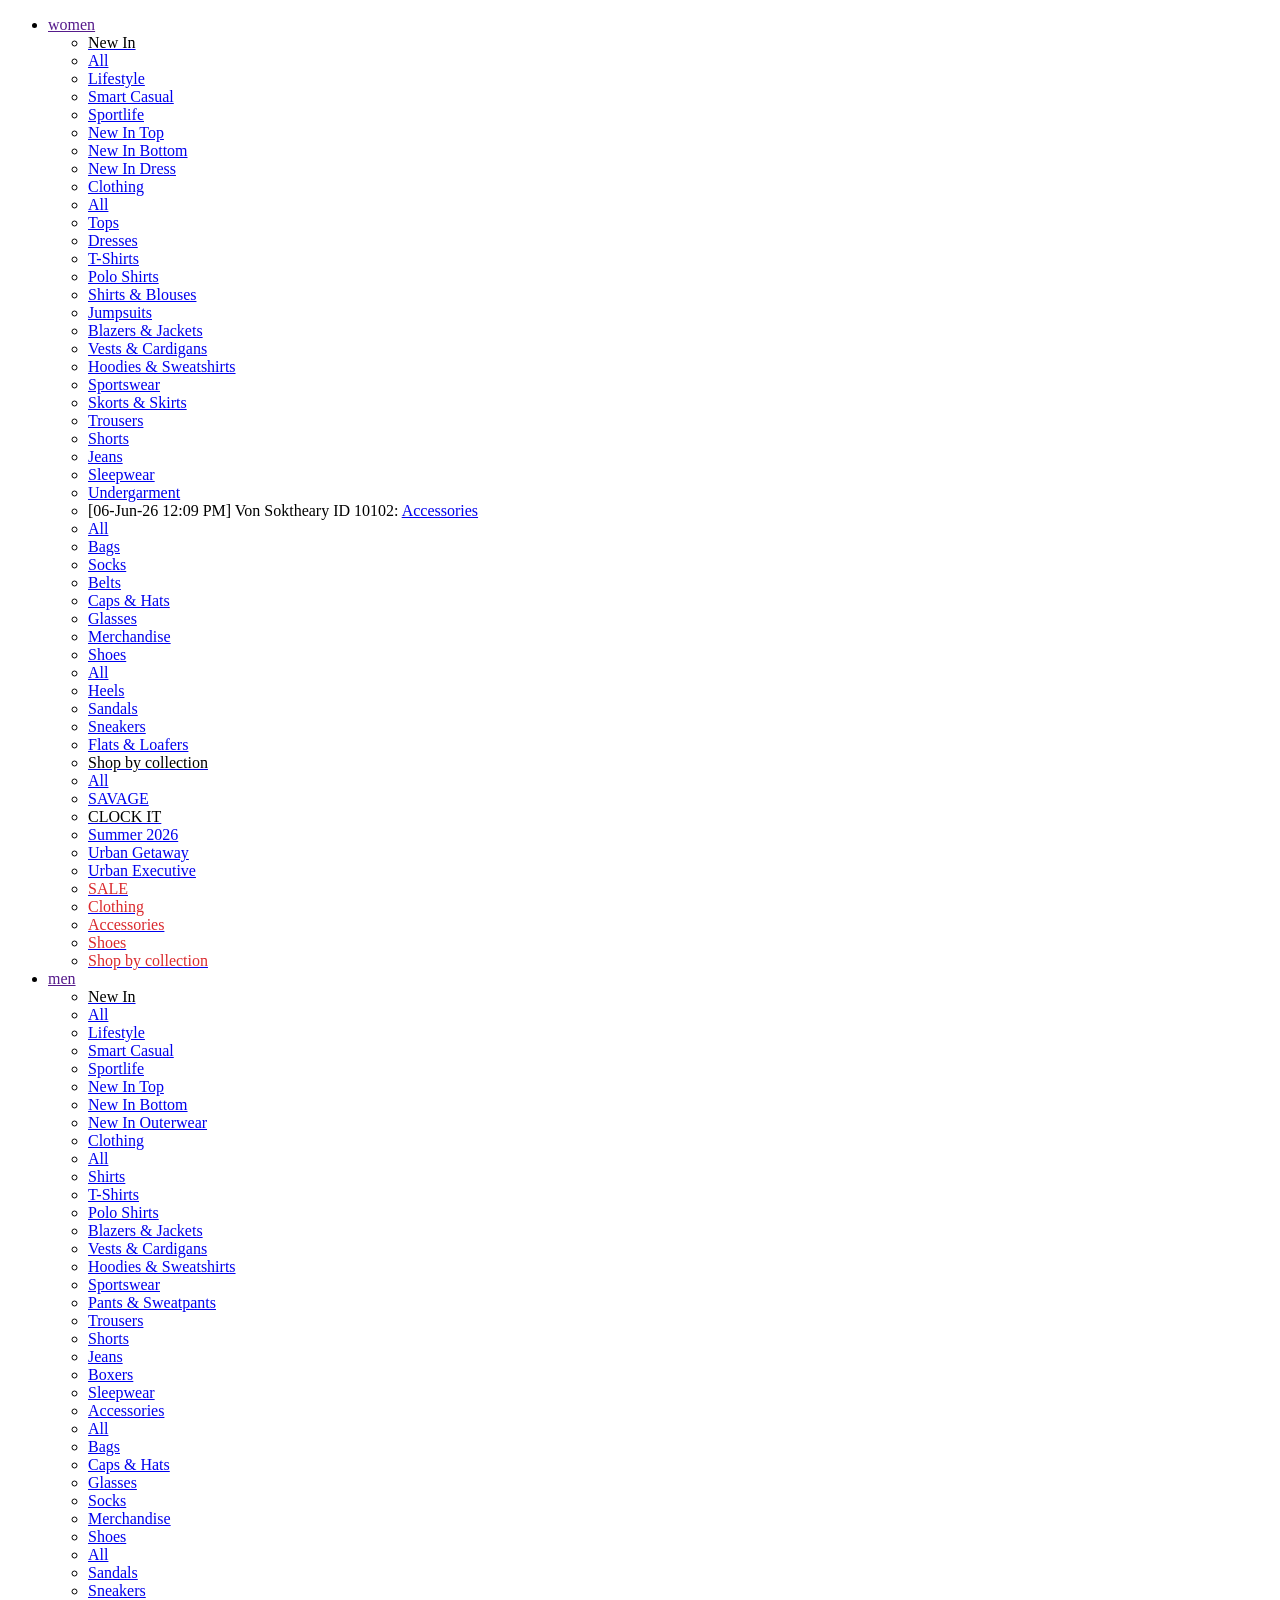
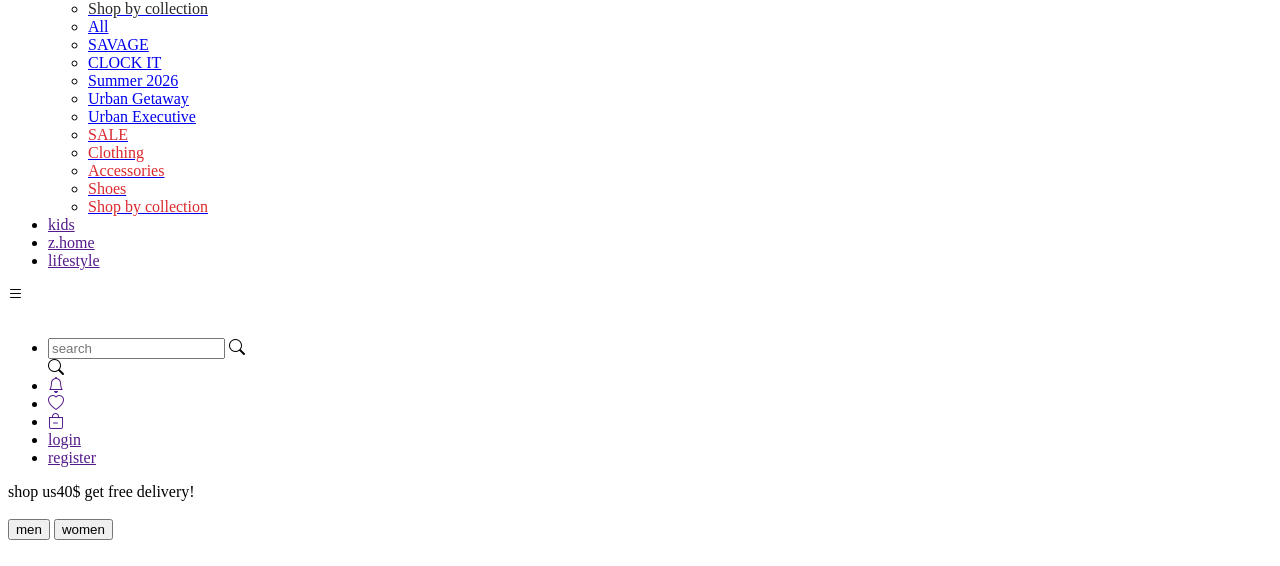
==== index.html @ 30470246 "update file font" ====
<!doctype html>
<html lang="en">
  <head>
    <meta charset="UTF-8" />
    <meta name="viewport" content="width=device-width, initial-scale=1.0" />
    <title>Document</title>
    <link rel="stylesheet" href="../zando/Zando.css" />
    <link rel="stylesheet" href="https://cdn.jsdelivr.net/npm/bootstrap-icons@1.13.1/font/bootstrap-icons.min.css"/>
  </head>
  <body>
    <header>
      <div class="menu">
        <ul class="ul">
          <li class="li">
            <a class="a" href="">women</a>
            <div class="drop1">
              <ul>
                <li>
                  <a href="/women-new-in"
                    ><span style="color: rgb(0, 0, 0)">New In</span></a
                  >
                </li>
                <li>
                  <a href="/women-new-in"><span>All</span></a>
                </li>
                <li>
                  <a href="/women-new-in-lifestyle"><span>Lifestyle</span></a>
                </li>
                <li>
                  <a href="/women-new-in-smart-casual"
                    ><span>Smart Casual</span></a
                  >
                </li>
                <li>
                  <a href="/women-new-in-sportlife"><span>Sportlife</span></a>
                </li>
                <li>
                  <a href="/women-new-in-top"><span>New In Top</span></a>
                </li>
                <li>
                  <a href="/women-new-in-bottom"><span>New In Bottom</span></a>
                </li>
                <li>
                  <a href="/new-in-dress"><span>New In Dress</span></a>
                </li>
              </ul>
              <ul>
                <li>
                  <a href="/women-clothing"><span>Clothing</span></a>
                </li>
                <li>
                  <a href="/women-clothing"><span>All</span></a>
                </li>
                <li>
                  <a href="/women-tops"><span>Tops</span></a>
                </li>
                <li>
                  <a href="/women-dresses"><span>Dresses</span></a>
                </li>
                <li>
                  <a href="/women-t-shirts"><span>T-Shirts</span></a>
                </li>
                <li>
                  <a href="/women-polo-shirts"><span>Polo Shirts</span></a>
                </li>
                <li>
                  <a href="/women-shirts-and-blouses"
                    ><span>Shirts &amp; Blouses</span></a
                  >
                </li>
                <li>
                  <a href="/women-jumpsuits"><span>Jumpsuits</span></a>
                </li>
                <li>
                  <a href="/women-blazers-jackets"
                    ><span>Blazers &amp; Jackets</span></a
                  >
                </li>
                <li>
                  <a href="/women-vests-and-cardigans"
                    ><span>Vests &amp; Cardigans</span></a
                  >
                </li>
                <li>
                  <a href="/women-hoodies-sweatshirts"
                    ><span>Hoodies &amp; Sweatshirts</span></a
                  >
                </li>
                <li>
                  <a href="/women-sportswear"><span>Sportswear</span></a>
                </li>
                <li>
                  <a href="/women-skorts-skirts"
                    ><span>Skorts &amp; Skirts</span></a
                  >
                </li>
                <li>
                  <a href="/women-trousers"><span>Trousers</span></a>
                </li>
                <li>
                  <a href="/women-shorts"><span>Shorts</span></a>
                </li>
                <li>
                  <a href="/women-jeans"><span>Jeans</span></a>
                </li>
                <li>
                  <a href="/women-sleepwear"><span>Sleepwear</span></a>
                </li>
                <li>
                  <a href="/women-undergarment"><span>Undergarment</span></a>
                </li>
              </ul>
              <ul>
                <li>
[06-Jun-26 12:09 PM] Von Soktheary ID 10102: <a href="/women-accessories"><span>Accessories</span></a>
                </li>
                <li>
                  <a href="/women-accessories"><span>All</span></a>
                </li>
                <li>
                  <a href="/women-bags"><span>Bags</span></a>
                </li>
                <li>
                  <a href="/women-socks"><span>Socks</span></a>
                </li>
                <li>
                  <a href="/women-belts"><span>Belts</span></a>
                </li>
                <li>
                  <a href="/women-accessories-caps-and-hats"
                    ><span>Caps &amp; Hats</span></a
                  >
                </li>
                <li>
                  <a href="/women-accessories-glasses"><span>Glasses</span></a>
                </li>
                <li>
                  <a href="/women-merchandise"><span>Merchandise</span></a>
                </li>
              </ul>
              <ul>
                <li>
                  <a href="/women-shoes"><span>Shoes</span></a>
                </li>
                <li>
                  <a href="/women-shoes"><span>All</span></a>
                </li>
                <li>
                  <a href="/women-heels"><span>Heels</span></a>
                </li>
                <li>
                  <a href="/women-sandals"><span>Sandals</span></a>
                </li>
                <li>
                  <a href="/women-sneakers"><span>Sneakers</span></a>
                </li>
                <li>
                  <a href="/women-flats-loafers"
                    ><span>Flats &amp; Loafers</span></a
                  >
                </li>
              </ul>
              <ul>
                <li>
                  <a href="/women-shop-by-collection"
                    ><span style="color: rgb(0, 0, 0)"
                      >Shop by collection</span
                    ></a
                  >
                </li>
                <li>
                  <a href="/women-shop-by-collection"><span>All</span></a>
                </li>
                <li>
                  <a href="/ten11-women-savage-collection"
                    ><span>SAVAGE</span></a
                  >
                </li>
                <li>
                  <a href="/ten11-women-clock-it-collection"
                    ><span style="color: rgb(0, 0, 0)">CLOCK IT</span></a
                  >
                </li>
                <li>
                  <a href="/women-summer-2026"><span>Summer 2026 </span></a>
                </li>
                <li>
                  <a href="/women-urban-getaway"><span>Urban Getaway</span></a>
                </li>
                <li>
                  <a href="/women-urban-executive-collection"
                    ><span>Urban Executive</span></a
                  >
                </li>
              </ul>
              <ul>
                <li>
                  <a href="/women?is_sale_category=1"
                    ><span style="color: rgb(218, 41, 46)">SALE</span></a
                  >
                </li>
                <li>
                  <a href="/women-clothing?is_sale_category=1"
                    ><span style="color: rgb(218, 41, 46)">Clothing</span></a
                  >
                </li>
                <li>
                  <a href="/women-accessories?is_sale_category=1"
                    ><span style="color: rgb(218, 41, 46)">Accessories</span></a
                  >
                </li>
                <li>
                  <a href="/women-shoes?is_sale_category=1"
                    ><span style="color: rgb(218, 41, 46)">Shoes</span></a
                  >
                </li>
                <li>
                  <a href="/women-shop-by-collection?is_sale_category=1"
                    ><span style="color: rgb(218, 41, 46)"
                      >Shop by collection</span
                    ></a
                  >
                </li>
              </ul>
            </div>
          </li>
          <li class="li">
 <a class="a" href="">men</a>
           <div class="drop1 drop2">
              <ul>
                <li>
                  <a href="/men-new-in"
                    ><span style="color: rgb(0, 0, 0)">New In</span></a
                  >
                </li>
                <li>
                  <a href="/men-new-in"><span>All</span></a>
                </li>
                <li>
                  <a href="/men-new-in-lifestyle"><span>Lifestyle</span></a>
                </li>
                <li>
                  <a href="/men-new-in-smart-casual"
                    ><span>Smart Casual</span></a
                  >
                </li>
                <li>
                  <a href="/men-new-in-sportlife"><span>Sportlife</span></a>
                </li>
                <li>
                  <a href="/men-new-in-top"><span>New In Top</span></a>
                </li>
                <li>
                  <a href="/men-new-in-bottom"><span>New In Bottom</span></a>
                </li>
                <li>
                  <a href="/men-new-in-outerwear"
                    ><span>New In Outerwear</span></a
                  >
                </li>
              </ul>
              <ul>
                <li>
                  <a href="/men-clothing"><span>Clothing</span></a>
                </li>
                <li>
                  <a href="/men-clothing"><span>All</span></a>
                </li>
                <li>
                  <a href="/men-shirts"><span>Shirts</span></a>
                </li>
                <li>
                  <a href="/men-t-shirts"><span>T-Shirts</span></a>
                </li>
                <li>
                  <a href="/men-polo-shirts"><span>Polo Shirts</span></a>
                </li>
                <li>
                  <a href="/men-blazers-jackets"
                    ><span>Blazers &amp; Jackets</span></a
                  >
                </li>
                <li>
                  <a href="/men-vests-cardigans"
                    ><span>Vests &amp; Cardigans</span></a
                  >
                </li>
                <li>
                  <a href="/men-hoodies-sweatshirts"
                    ><span>Hoodies &amp; Sweatshirts</span></a
                  >
                </li>
                <li>
                  <a href="/men-sportswear"><span>Sportswear</span></a>
                </li>
                <li>
                  <a href="/men-pants-sweatpants"
                    ><span>Pants &amp; Sweatpants</span></a
                  >
                </li>
                <li>
                  <a href="/men-trousers"><span>Trousers</span></a>
                </li>
                <li>
                  <a href="/men-shorts"><span>Shorts</span></a>
                </li>
                <li>
                  <a href="/men-jeans"><span>Jeans</span></a>
                </li>
                <li>
                  <a href="/men-boxers"><span>Boxers</span></a>
                </li>
                <li>
                  <a href="/men-sleepwear"><span>Sleepwear</span></a>
                </li>
              </ul>
              <ul>
                <li>
                  <a href="/men-accessories"><span>Accessories</span></a>
                </li>
                <li>
                  <a href="/men-accessories"><span>All</span></a>
                </li>
                <li>
                  <a href="/men-bags"><span>Bags</span></a>
                </li>
                <li>
                  <a href="/men-caps-hats"><span>Caps &amp; Hats</span></a>
                </li>
                <li>
                  <a href="/men-glasses-sunglasses"><span>Glasses</span></a>
                </li>
                <li>
                  <a href="/men-socks"><span>Socks</span></a>
                </li>
                <li>
                  <a href="/men-merchandise"><span>Merchandise</span></a>
                </li>
              </ul>
              <ul>
                <li>
                  <a href="/men-shoes"><span>Shoes</span></a>
                </li>
                <li>
                  <a href="/men-shoes"><span>All</span></a>
                </li>
                <li>
                  <a href="/men-sandals"><span>Sandals</span></a>
                </li>
                <li>
                  <a href="/men-sneakers"><span>Sneakers</span></a>
                </li>
              </ul>
              <ul>
                <li>
                  <a href="/men-shop-by-collection"
                    ><span style="color: rgb(41, 41, 41)"
                      >Shop by collection</span
                    ></a
                  >
                </li>
                <li>
                  <a href="/men-shop-by-collection"><span>All</span></a>
                </li>
                <li>
                  <a href="/ten11-men-savage-collection"><span>SAVAGE</span></a>
                </li>
                <li>
                  <a href="/ten11-men-clock-it-collection"
                    ><span style="">CLOCK IT</span></a
                  >
                </li>
                <li>
                  <a href="/men-summer-2026"><span>Summer 2026 </span></a>
                </li>
                <li>
                  <a href="/men-urban-getaway"><span>Urban Getaway </span></a>
                </li>
                <li>
                  <a href="/men-urban-executive-collection"
                    ><span>Urban Executive</span></a
                  >
                </li>
              </ul>
              <ul>
                <li>
                  <a href="/men?is_sale_category=1"
                    ><span style="color: rgb(218, 41, 46)">SALE</span></a
                  >
                </li>
                <li>
                  <a href="/men-clothing?is_sale_category=1"
                    ><span style="color: rgb(218, 41, 46)">Clothing</span></a
                  >
                </li>
                <li>
                  <a href="/men-accessories?is_sale_category=1"
                    ><span style="color: rgb(218, 41, 46)">Accessories</span></a
                  >
                </li>
                <li>
                  <a href="/men-shoes?is_sale_category=1"
                    ><span style="color: rgb(218, 41, 46)">Shoes</span></a
                  >
                </li>
                <li>
                  <a href="/men-shop-by-collection?is_sale_category=1"
                    ><span style="color: rgb(218, 41, 46)"
                      >Shop by collection</span
                    ></a
                  >
                </li>
              </ul>
            </div> 
          </li>
          <li class="li"><a class="a" href="">kids</a></li>
          <li class="li"><a class="a" href="">z.home</a></li>
          <li class="li"><a class="a" href="">lifestyle</a></li>
        </ul>
      </div>
      <div class="logo">
        <div class="icon-menu">
          <i class="bi bi-list"></i>
        </div>
        <img src="../Zando/image.png" alt="" />
      </div>
      <div class="auth">
        <ul>
          <li>
            <div class="input-group">
              <input type="text" placeholder="search" />
              <i class="bi bi-search"></i>
            </div>
            <a class="icon-search">
              <i class="bi bi-search"></i>
            </a>
          </li>
          <li>
            <a href=""><i class="bi bi-bell"></i></a>
          </li>
          <li>
            <a href=""><i class="bi bi-heart"></i></a>
          </li>
          <li>
            <a href=""><i class="bi bi-bag-dash"></i></a>
          </li>
          <li><a href="">login</a></li>
          <li><a href="">register</a></li>
        </ul>
      </div>
    </header>
    <div class="text-info">shop us40$ get free delivery!</div>
    <div class="slide-show">
      <img
        src="https://zandokh.com/image/catalog/ZANDO 2026/361 Mega Clearence/Hero banner/361ClearSale_Main_ZANDO (2160x1066).jpg"
        alt=""
      />
      <div class="button">
        <button>men</button>
        <button>women</button>
      </div>
    </div>
    <div class="img">
<img src="../html/Pz1.png" alt="">
      <img src="../html/Pz2.png" alt="">
      <img src="../html/Pz3.png" alt="">
      <img src="../html/Pz4.png" alt="">
      <img src="../html/Pz5.png" alt="">
      <img src="../" alt="">
      <img src="" alt="">
      <img src="" alt="">
      <img src="" alt="">
      <img src="" alt="">

    </div>
  </body>
</html>
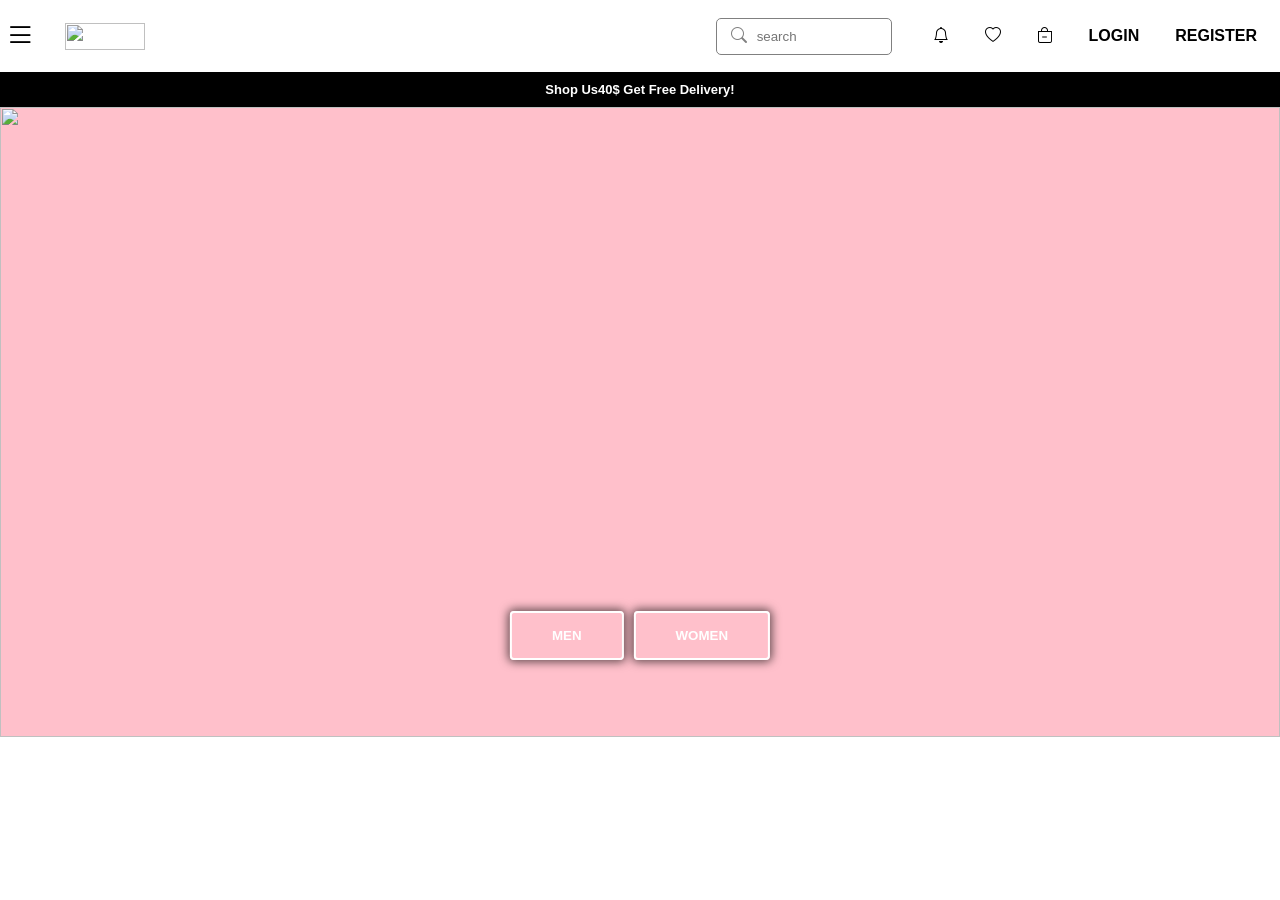
==== commit 16404ae5: "update file zando.css" ====
--- a/index.html
+++ b/index.html
@@ -4,7 +4,7 @@
     <meta charset="UTF-8" />
     <meta name="viewport" content="width=device-width, initial-scale=1.0" />
     <title>Document</title>
-    <link rel="stylesheet" href="../zando/Zando.css" />
+    <link rel="stylesheet" href="./zando.css" />
     <link rel="stylesheet" href="https://cdn.jsdelivr.net/npm/bootstrap-icons@1.13.1/font/bootstrap-icons.min.css"/>
   </head>
   <body>
--- a/zando.css
+++ b/zando.css
@@ -0,0 +1,291 @@
+ *{
+    margin: 0;
+    padding: 0;
+    box-sizing: border-box;
+}
+:root{
+    --bg-color:White;
+    --main-color:black;
+    --main-font:"Helvetica", sans-serif;
+
+}
+@font-face{
+    font-family: "Helvetica", sans-serif;
+    src: url(../zando/Font/Helvetica.ttf), format(truetype);
+
+}
+body{
+    width: 85%;
+    margin: auto;
+    
+}
+header{
+    display: flex;
+    justify-content: space-between;
+    align-items: center;
+
+     .menu{
+        .ul{
+            display: flex;
+            list-style: none;
+            .li{
+                position: relative;
+                .a{
+                    text-decoration: none;
+                    color: var(--main-color);
+                    font-family: var(--main-font);
+                    text-transform: uppercase;
+                    font-weight: 700;
+                    font-style: 15px;
+                    padding: 17px 18px;
+                    display: block;
+                    transition: 250ms all ease-in-out;
+                    position: relative;
+                }
+                .a:hover{
+                  background-color: white;
+                }
+                .drop1{
+                    position: absolute;
+                    width: 100vw;
+                    height: 0;
+                    background-color: white;
+                    left: -115px;
+                    display: flex;
+                    z-index: 99;
+                    padding-left: 120px;
+                    box-shadow: 0 5px 4px 1px rgba(0, 0, 0 , 0.078);
+                    overflow: hidden; 
+                    transition: all 200ms ease-in-out;
+                    visibility: hidden;
+                    ul{
+                        width: calc(100% /6);
+                        display: flex;
+                        flex-direction: column;
+                        list-style: none;
+                        padding: 0;
+                        li{
+                            a{
+                                font-family: var(--main-font);
+                                color: black;
+                                text-transform: capitalize;
+                                font-style: 15px;
+                                padding-block: 6px;
+                                display: block;
+                                text-decoration: none;
+
+
+                            }
+                            a:hover{
+                                text-decoration: underline;
+                                font-weight: bold;
+                            }
+                        }
+                        .li:first-child{
+                            a{
+                                font-weight: bold;
+                            }
+                        }
+                    }
+
+                }
+                .drop2{
+                    left: -215px;
+                    background-color: white;
+
+                }
+            }
+            .li:hover .drop1{
+                height: 540px;
+
+                visibility: visible;
+            }
+            
+        }
+
+     }
+     .logo{
+
+        width: 140px;
+        height: 27px;
+        user-select: none;
+        .icon-menu{
+            display: none;
+        }
+
+        img{
+            width: 100%;
+            height: 100%;
+        }
+     }
+     .auth{
+        ul{
+            display: flex;
+            list-style: none;
+            li{
+                display: flex;
+                align-items: center;
+                .icon-search{
+                    display: none;
+                }
+                .input-group{
+                    width: 80%;
+                    position: relative;
+                    margin: auto;
+                    input{
+                        user-select: none;
+                        width: 100%;
+                        padding: 10px;
+                        padding-left: 40px;
+                        border-radius: 5px;
+                        border: 1px solid gray;
+                        outline: none;
+                     }
+                    i{
+                        position: absolute;
+                        left: 15px;
+                        top: 50%;
+                        transform: translateY(-50%);
+                        color:gray;
+                    }
+                }
+                a{
+                    text-decoration: none;
+                    color: var(--main-color);
+                    font-family: var(--main-font);
+                    text-transform: uppercase;
+                    font-weight: 700;
+                    font-style: 15px;
+                    padding: 17px 18px;
+                    display: block;
+                    transition: 200ms all ease-in-out;
+                }
+                a:hover{
+                    background-color: gray;
+                }
+            }
+        }
+     }
+     
+}
+.text-info{
+    background-color: black;
+    color: white;
+    font-family: var(--main-font);
+    padding-block: 10px;
+    font-size: 13px;
+    text-align: center;
+    font-weight: 600;
+    text-transform: capitalize;
+}
+.slide-show{
+    height: 85vh;
+    background-color: pink;
+    position: relative;
+    img{
+        width: 100%;
+        height: 100%;
+        object-fit: cover;
+    }
+    .button{
+        position: absolute;
+        left: 50%;
+        top: 80%;
+        gap: 10px;
+        display: flex;
+        transform: translateX(-50%);
+        button{
+            padding: 15px 40px;
+            border: 2px solid white;
+            border-radius: 4px;
+            font-family: var(--main-font);
+            color: white;
+            text-transform: uppercase;
+            font-weight: 700;
+            font-style: 19px;
+            box-shadow: 0 0 10px 2px rgba(0, 0, 0 , 0.61);
+            background-color: transparent;
+            cursor: pointer;
+            transition: 250ms all ease-in-out;
+        }
+        button:hover{
+            transform: translateY(-5px);
+            box-shadow: 0 2px 10px 2px rgba(0, 0, 0 , 0.24);
+        }
+    }
+}
+
+@media screen and (max-width:1300px){
+    body{
+        width: 100%;
+    }
+    header{
+        padding-block: 10px;
+        padding-inline: 5px;
+        .menu{
+            display: none;
+        }
+        .logo{
+            gap: 30px;
+            display: flex;
+            align-items: center;
+            .icon-menu{
+                display: block;
+                font-size: 30px;
+
+            }
+        }
+    }
+    .slide-show{
+        height: 70vh;
+
+    }
+}
+@media screen and (max-width:768px){
+    body{
+        width: 100%;
+    }
+    header{
+        padding-block: 10px;
+        padding-inline: 5px;
+        .menu{
+            display: none;
+        }
+        .logo{
+            gap: 10px;
+            display: flex;
+            align-items: center;
+            .icon-menu{
+                display: block;
+                font-size: 30px;
+
+            }
+        }
+        .auth{
+            ul{
+                li{
+                    .icon-search{
+                        display: block;
+                    }
+                    .input-group{
+                        display: none;
+                    }
+                    a{
+                        padding-inline: 12px;
+                    }
+                }
+            }
+        }
+    }
+    .slide-show{
+        height: 35vh;
+        .button{
+            button{
+                font-style: 12px;
+                padding: 7px 12px;
+
+            }
+        }
+
+    }
+}
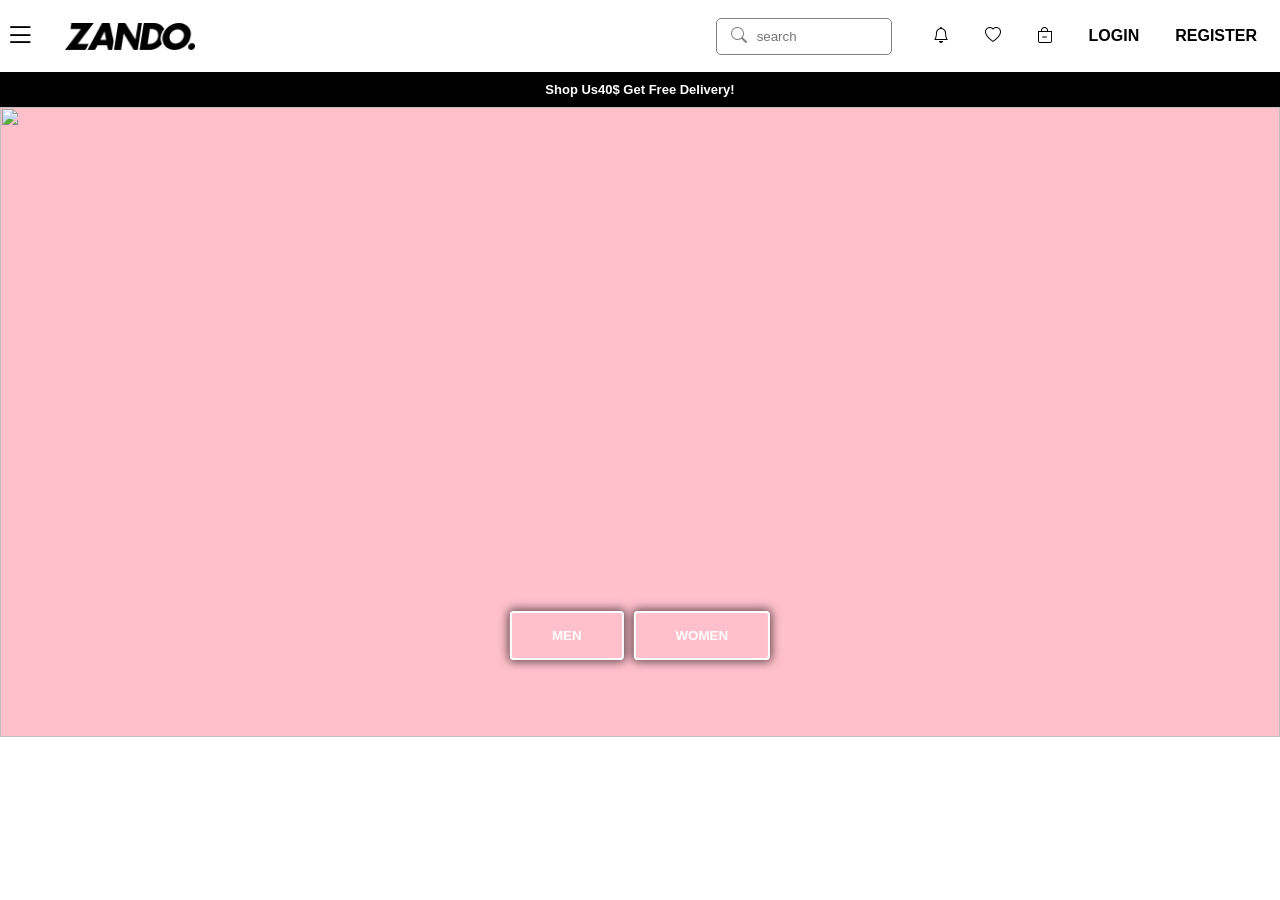
==== commit 57a3a802: "update message" ====
--- a/index.html
+++ b/index.html
@@ -422,7 +422,7 @@
         <div class="icon-menu">
           <i class="bi bi-list"></i>
         </div>
-        <img src="../Zando/image.png" alt="" />
+        <img src="../image/image.png" alt="" />
       </div>
       <div class="auth">
         <ul>
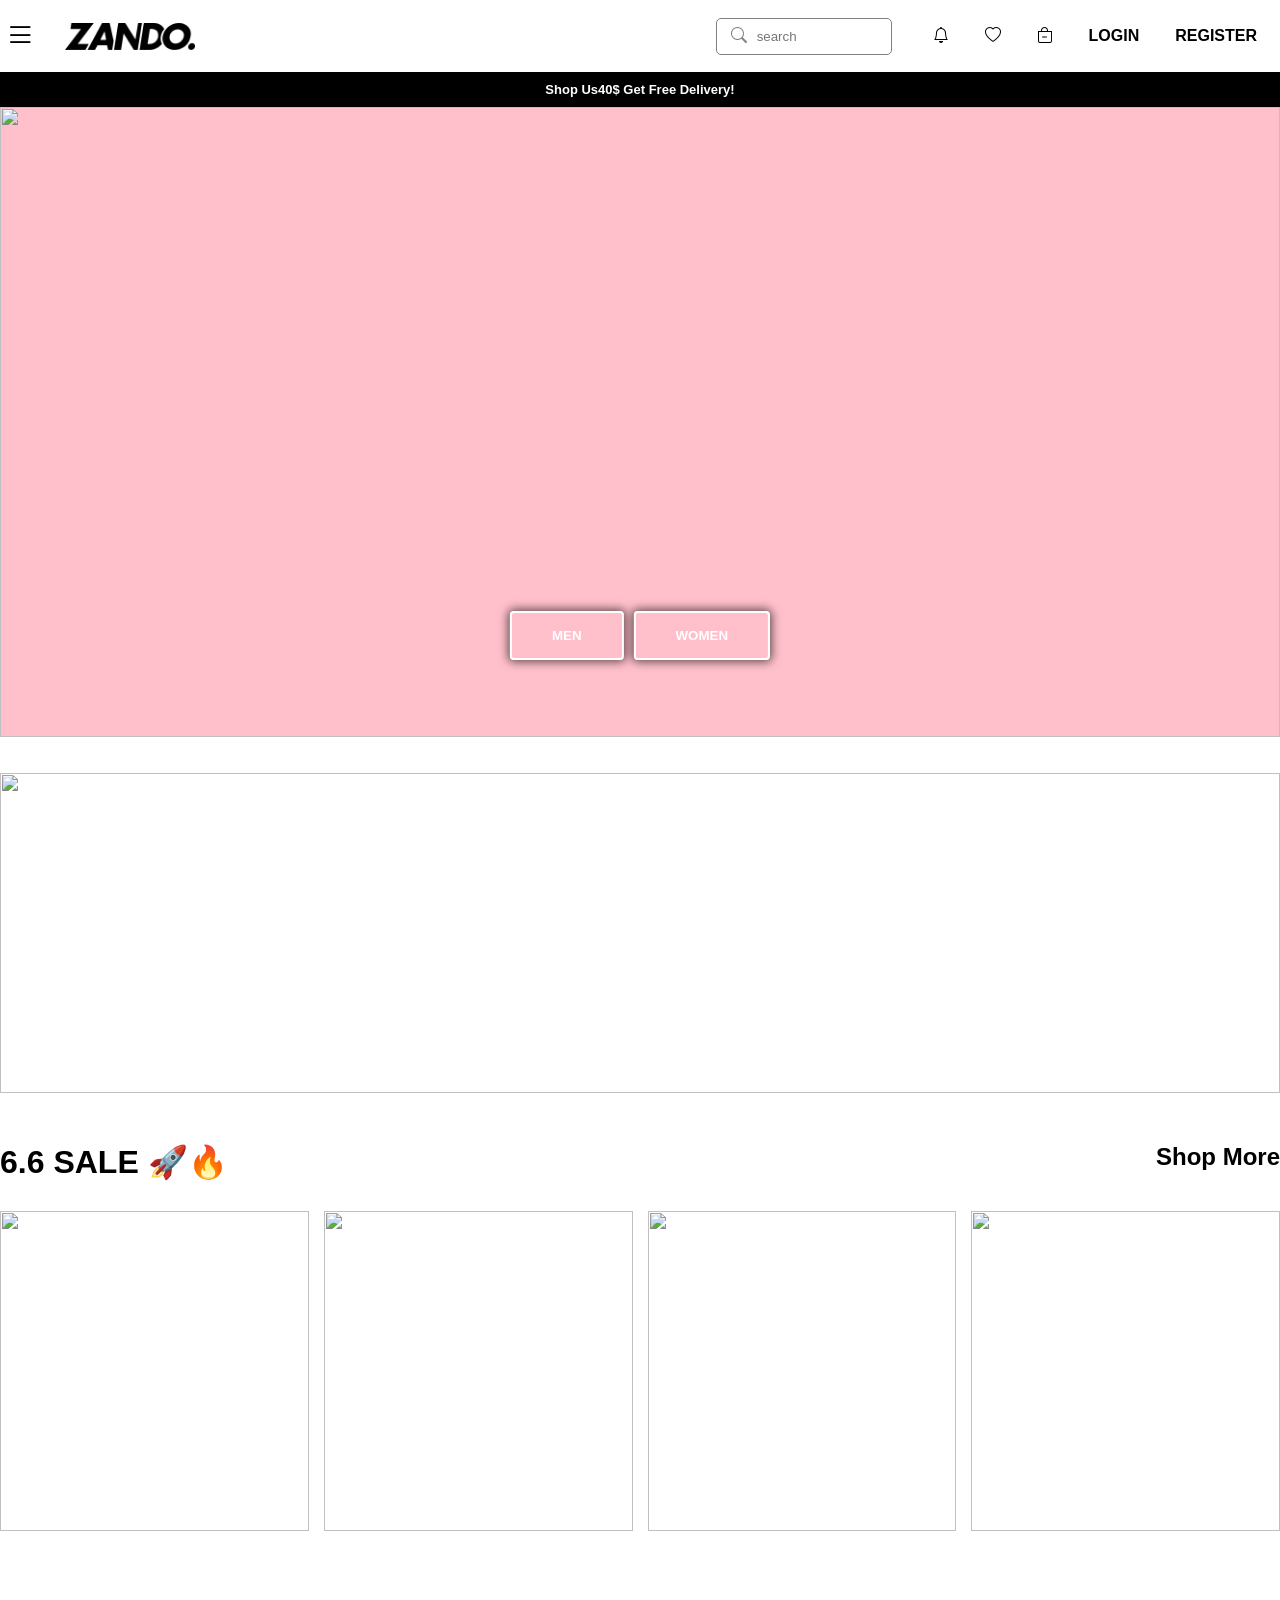
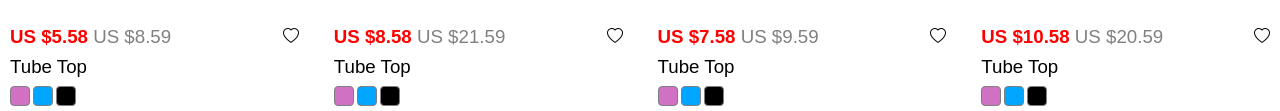
==== commit fb23b495: "update more" ====
--- a/index.html
+++ b/index.html
@@ -422,7 +422,7 @@
         <div class="icon-menu">
           <i class="bi bi-list"></i>
         </div>
-        <img src="../image/image.png" alt="" />
+        <img src="./image/image.png" alt="" />
       </div>
       <div class="auth">
         <ul>
@@ -471,8 +471,107 @@
       <img src="" alt="">
       <img src="" alt="">
       <img src="" alt="">
-
+       <div class="section1">
+      <div class="img">
+        <img src="https://zandokh.com/image/catalog/banner/ZANDO/2026/Zando_Web.png" alt="">
+      </div>
+      <div class="img">
+        <img src="https://zandokh.com/image/catalog/banner/ZANDO/2026/Ten11_Web.png" alt="">
+      </div>
+      <div class="img">
+        <img src="https://zandokh.com/image/catalog/banner/ZANDO/2026/Routine_Web.png" alt="">
+      </div>
+      <div class="img">
+        <img src="https://zandokh.com/image/catalog/banner/ZANDO/2026/TagSpace_Web.png" alt="">
+      </div>
+      <div class="img">
+        <img src="https://zandokh.com/image/catalog/banner/ZANDO/2026/361_Web.png" alt="">
+      </div>
+      <div class="img">
+        <img src="https://zandokh.com/image/catalog/banner/ZANDO/2026/Pomelo_Web.png" alt="">
+      </div>
+      <div class="img">
+        <img src="https://zandokh.com/image/catalog/banner/ZANDO/2026/Gatoni_Web.png" alt="">
+      </div>
+      <div class="img">
+        <img src="https://zandokh.com/image/catalog/banner/ZANDO/2026/Sisburma_Web.png" alt="">
+      </div>
+      <div class="img">
+        <img src="https://zandokh.com/image/catalog/banner/ZANDO/2026/ZandoHome_Web.png%20(1).png" alt="">
+      </div>
+      <div class="img">
+        <img src="https://zandokh.com/image/catalog/ZANDO%202026/Hero%20banner/Hygge_Web.png" alt="">
+      </div>
     </div>
+    <div class="section2">
+      <img src="https://zandokh.com/image/catalog/banner/2026/ZANDO%20Web/New%20Size%20Txfit%20(men)_web_banner_Zando%20(2).jpg" alt="">
+    </div>
+    <div class="text">
+      <h1>6.6 SALE 🚀🔥</h1>
+      <h2>Shop More</h2>
+    </div>
+    <div class="section3">
+      <div class="cart">
+          <img src="https://zandokh.com/image/cache/catalog/products/2025-12/12225112383/STU_7882-cr-450x672.jpg" alt="">
+          <div class="text">
+            <div class="price">
+              <h3>us $5.58 <span>us $8.59</span></h3>
+              <i class="bi bi-heart"></i>
+            </div>
+            <h3 class="title">Tube Top</h3>
+            <div class="color">
+              <div></div>
+              <div></div>
+              <div></div>
+            </div>
+          </div>
+      </div>
+      <div class="cart">
+          <img src="https://zandokh.com/image/cache/catalog/products/2026-02/22226011866/PTAK6332-cr-450x672.jpg" alt="">
+          <div class="text">
+            <div class="price">
+              <h3>us $8.58 <span>us $21.59</span></h3>
+              <i class="bi bi-heart"></i>
+            </div>
+            <h3 class="title">Tube Top</h3>
+            <div class="color">
+              <div></div>
+              <div></div>
+              <div></div>
+            </div>
+          </div>
+      </div>
+      <div class="cart">
+          <img src="https://zandokh.com/image/cache/catalog/products/2025-12/21225081492/ZD__3478-cr-450x672.jpg" alt="">
+          <div class="text">
+            <div class="price">
+              <h3>us $7.58 <span>us $9.59</span></h3>
+              <i class="bi bi-heart"></i>
+            </div>
+            <h3 class="title">Tube Top</h3>
+            <div class="color">
+              <div></div>
+              <div></div>
+              <div></div>
+            </div>
+          </div>
+      </div>
+      <div class="cart">
+          <img src="https://zandokh.com/image/cache/catalog/products/2025-06/12225031190/AFTERNOON4928-cr-450x672.jpg" alt="">
+          <div class="text">
+            <div class="price">
+              <h3>us $10.58 <span>us $20.59</span></h3>
+              <i class="bi bi-heart"></i>
+            </div>
+            <h3 class="title">Tube Top</h3>
+            <div class="color">
+              <div></div>
+              <div></div>
+              <div></div>
+            </div>
+          </div>
+        </div>
+      </div>
   </body>
 </html>
 
--- a/zando.css
+++ b/zando.css
@@ -289,3 +289,98 @@
 
     }
 }
+
+.section1{
+    display: flex;
+    gap: 20px;
+
+    .img{
+        width: calc(100% / 6);
+
+        img{
+            width: 100%;
+        }
+    }
+}
+
+.section2{
+    height: 320px;
+    margin-bottom: 50px;
+
+    img{
+        width: 100%;
+        height: 100%;
+        object-fit: cover;
+    }
+}
+
+.text{
+    display: flex;
+    justify-content: space-between;
+    font-family: var(--main-font);
+    margin-bottom: 30px;
+}
+.section3{
+    display: flex;
+    gap: 15px;
+
+    .cart{
+        width: 25%;
+        height: 500px;
+
+        img{
+            height: 80%;
+            width: 100%;
+            object-fit: cover;
+        }
+        .text{
+            height: 20%;
+            width: 100%;
+            padding: 15px 10px;
+            display: flex;
+            flex-direction: column;
+            
+
+            .price{
+                display: flex;
+                justify-content: space-between;
+                align-items: center;
+                text-transform: uppercase;
+                
+                h3{
+                    color: red;
+                }
+
+                span{
+                    font-weight: normal;
+                    color: gray;
+                }
+            }
+            .title{
+                font-weight: 500;
+                margin-block: 8px;
+            }
+            .color{
+                display: flex;
+                gap: 3px;
+                div{
+                    width: 20px;
+                    height: 20px;
+                    border-radius: 4px;
+                    border: 1px gray solid;
+                }
+                div:first-child{
+                    background-color: rgb(208, 113, 195);
+                }
+                div:nth-child(2){
+                    background-color: rgb(0, 166, 255);
+                }
+                div:last-child{
+                    background-color: black;
+                }
+            }
+        }
+    }
+}
+
+
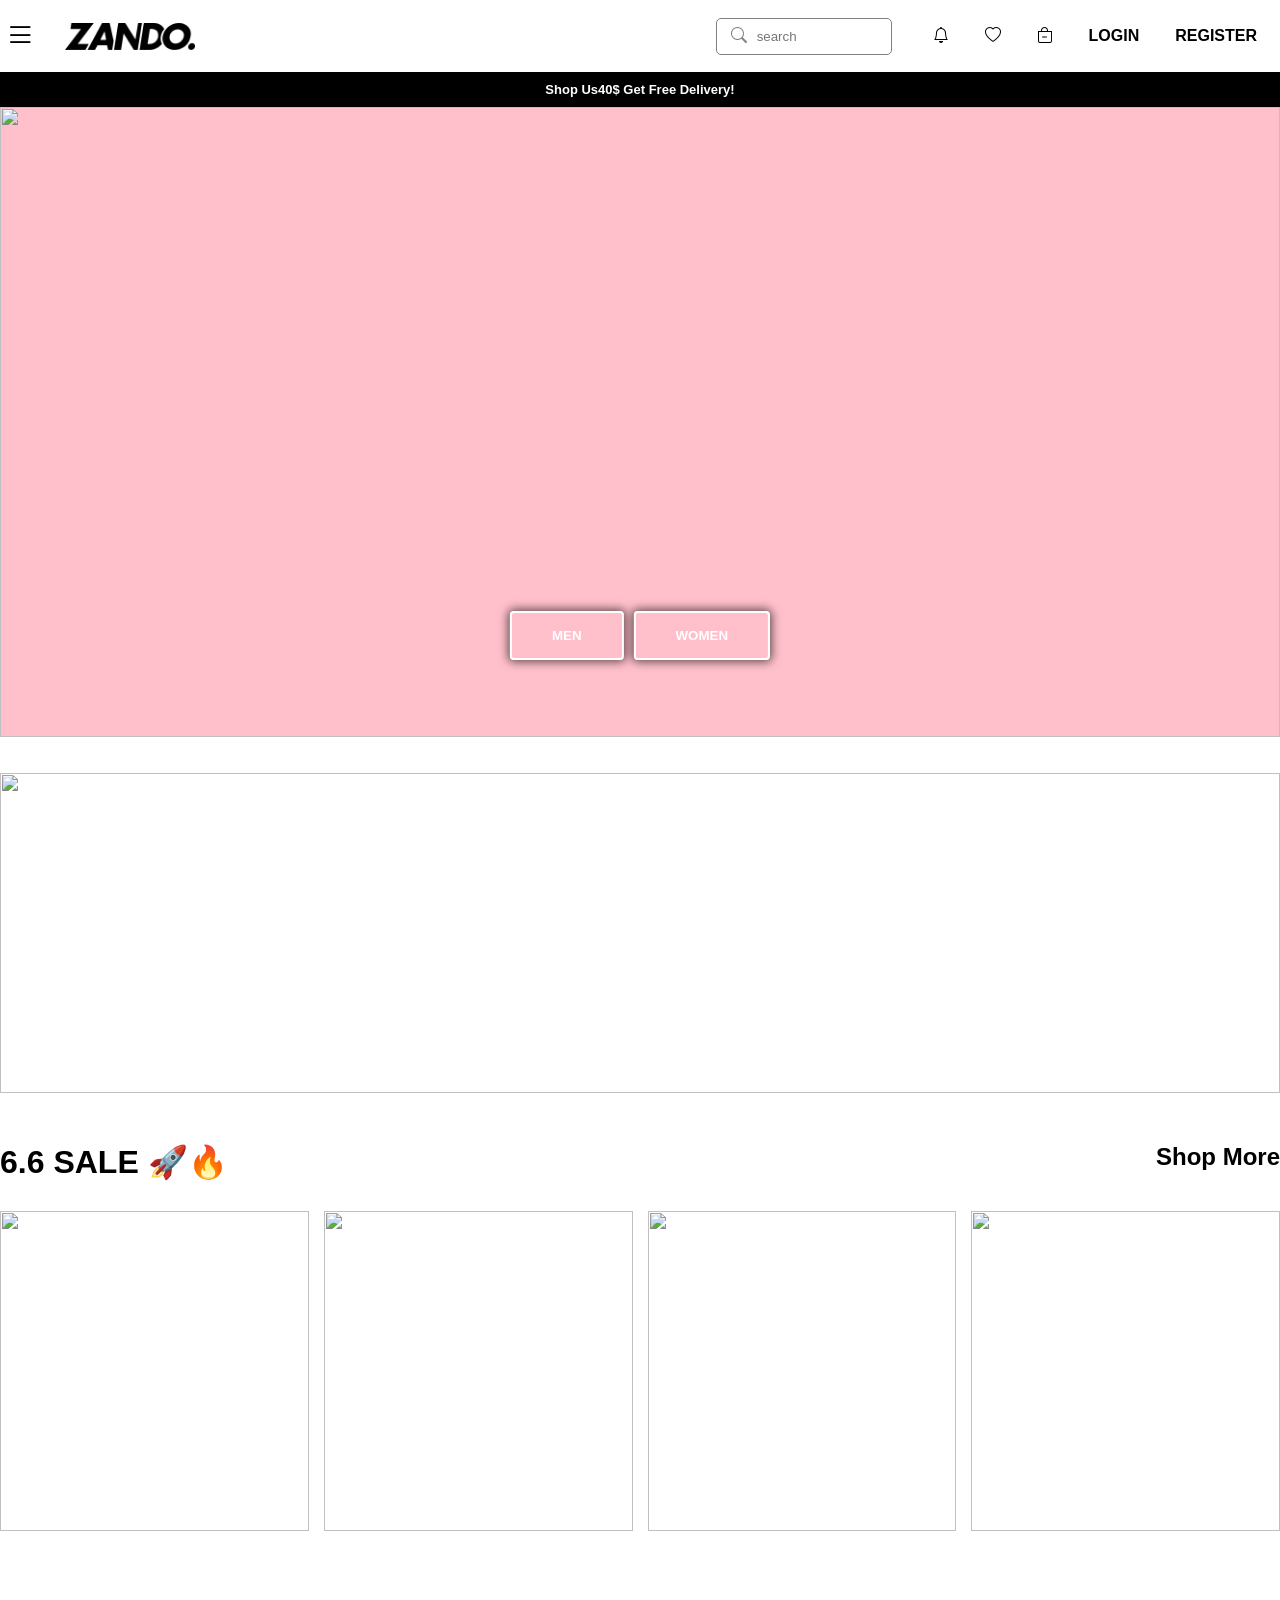
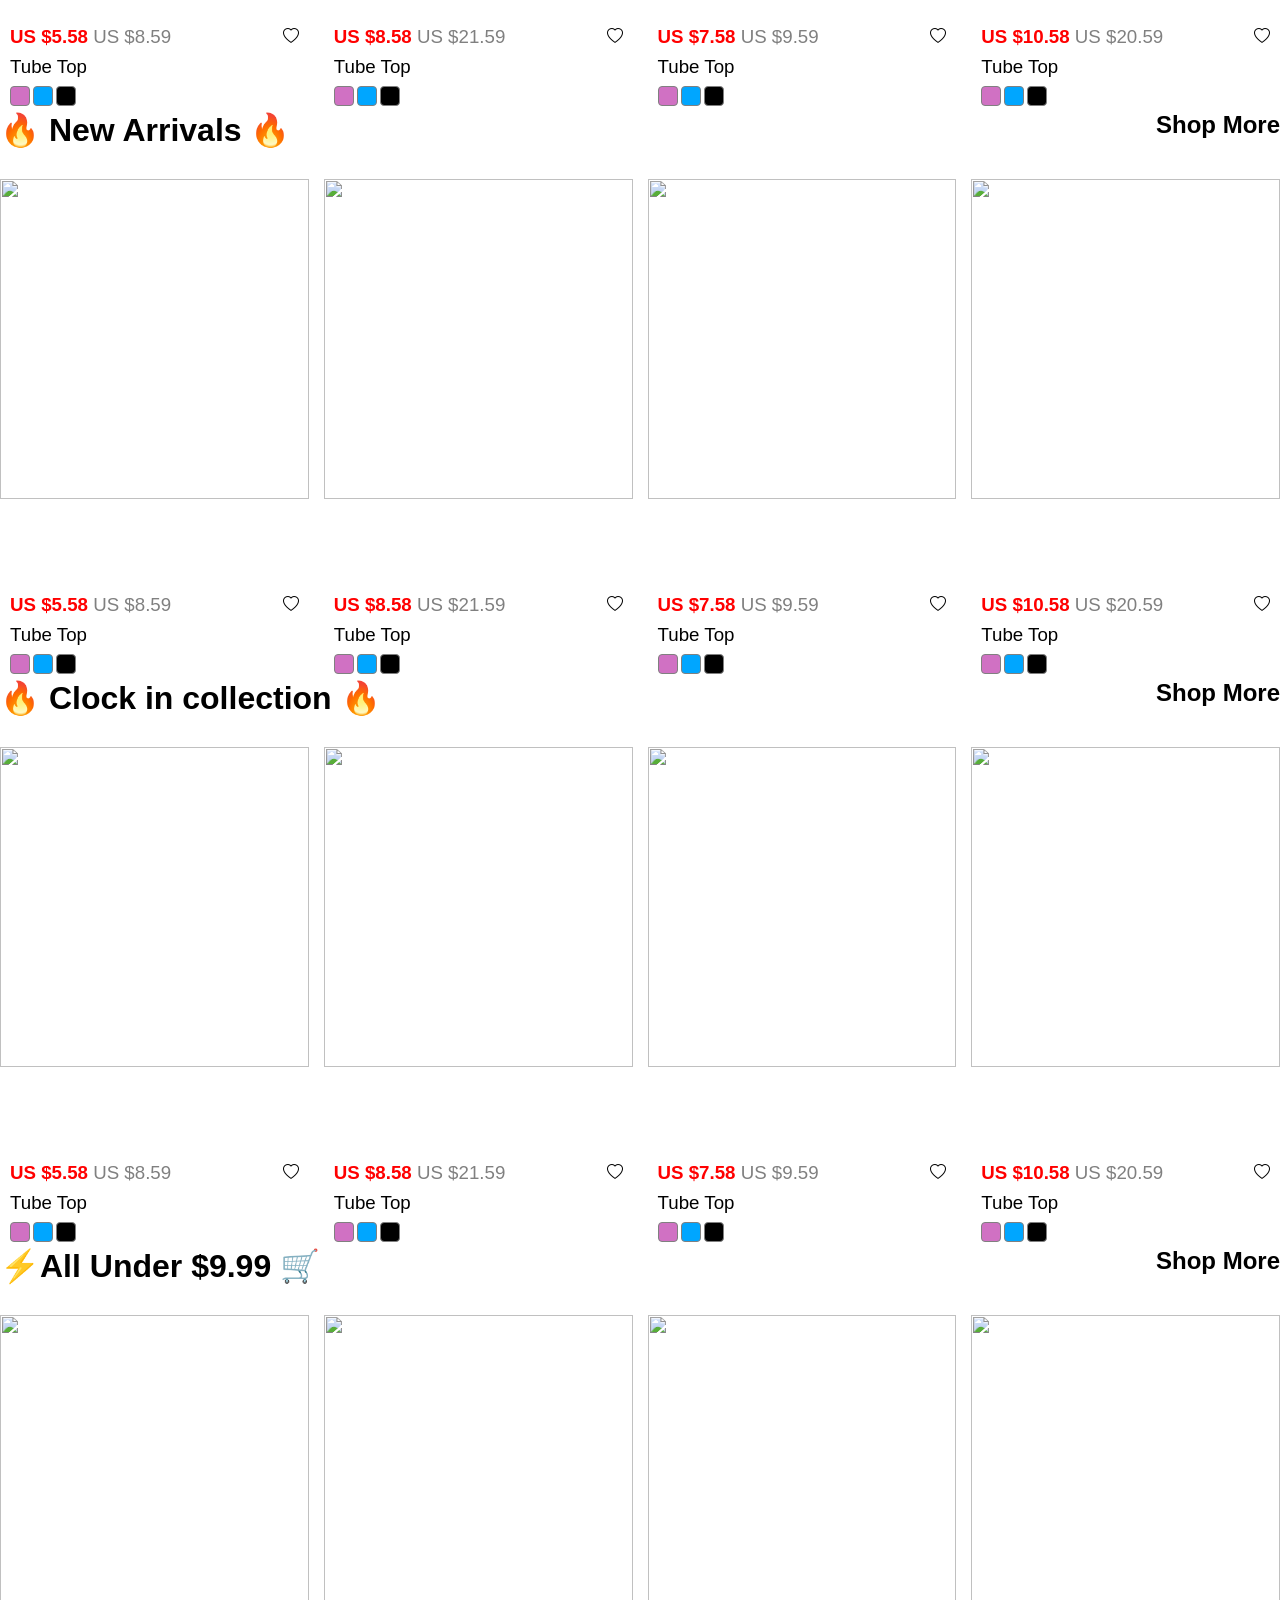
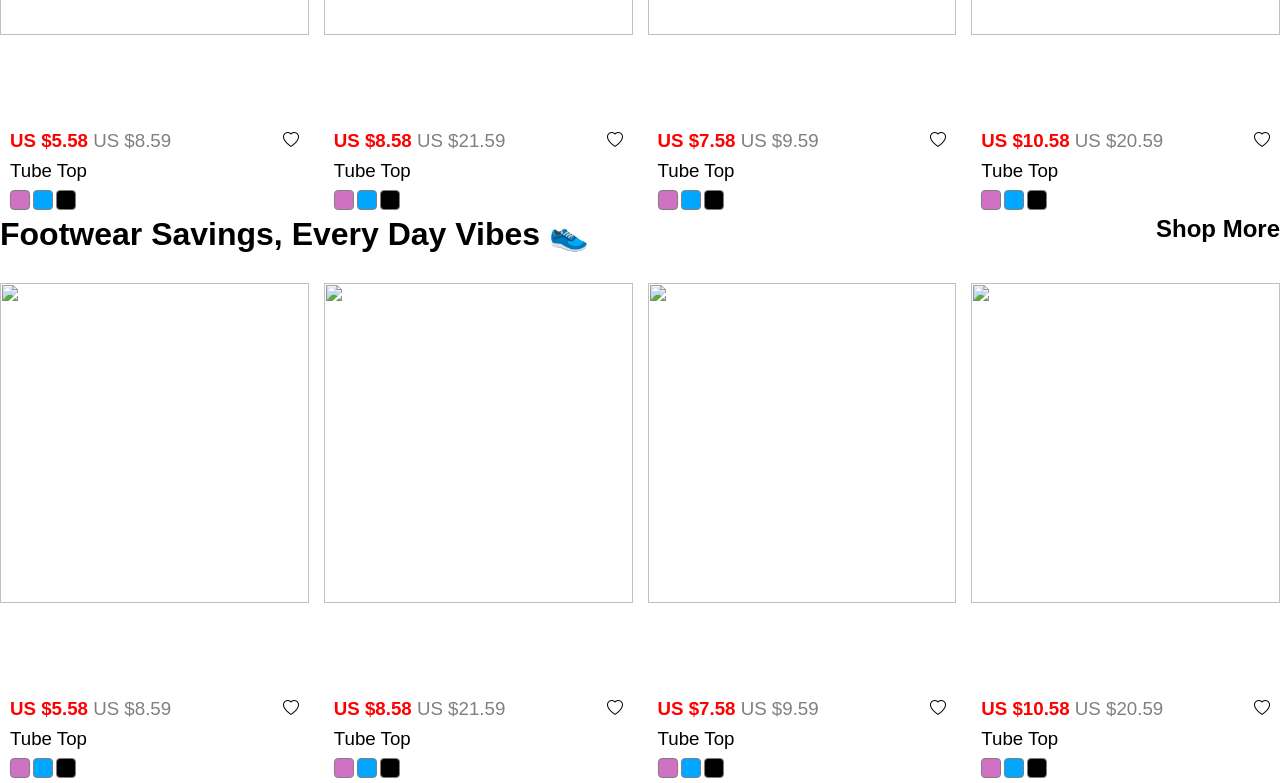
==== commit b1edfcb5: "update more" ====
--- a/index.html
+++ b/index.html
@@ -572,6 +572,276 @@
           </div>
         </div>
       </div>
+      <div class="text1">
+          <h1>🔥 New Arrivals 🔥</h1>
+          <h2>Shop More</h2>
+          </div>
+    <div class="section3">
+      <div class="cart">
+          <img src="https://zandokh.com/image/cache/catalog/products/2025-12/12225112383/STU_7882-cr-450x672.jpg" alt="">
+          <div class="text">
+            <div class="price">
+              <h3>us $5.58 <span>us $8.59</span></h3>
+              <i class="bi bi-heart"></i>
+            </div>
+            <h3 class="title">Tube Top</h3>
+            <div class="color">
+              <div></div>
+              <div></div>
+              <div></div>
+            </div>
+          </div>
+      </div>
+      <div class="cart">
+          <img src="https://zandokh.com/image/cache/catalog/products/2026-02/22226011866/PTAK6332-cr-450x672.jpg" alt="">
+          <div class="text">
+            <div class="price">
+              <h3>us $8.58 <span>us $21.59</span></h3>
+              <i class="bi bi-heart"></i>
+            </div>
+            <h3 class="title">Tube Top</h3>
+            <div class="color">
+              <div></div>
+              <div></div>
+              <div></div>
+            </div>
+          </div>
+      </div>
+      <div class="cart">
+          <img src="https://zandokh.com/image/cache/catalog/products/2025-12/21225081492/ZD__3478-cr-450x672.jpg" alt="">
+          <div class="text">
+            <div class="price">
+              <h3>us $7.58 <span>us $9.59</span></h3>
+              <i class="bi bi-heart"></i>
+            </div>
+            <h3 class="title">Tube Top</h3>
+            <div class="color">
+              <div></div>
+              <div></div>
+              <div></div>
+            </div>
+          </div>
+      </div>
+      <div class="cart">
+          <img src="https://zandokh.com/image/cache/catalog/products/2025-06/12225031190/AFTERNOON4928-cr-450x672.jpg" alt="">
+          <div class="text">
+            <div class="price">
+              <h3>us $10.58 <span>us $20.59</span></h3>
+              <i class="bi bi-heart"></i>
+            </div>
+            <h3 class="title">Tube Top</h3>
+            <div class="color">
+              <div></div>
+              <div></div>
+              <div></div>
+            </div>
+          </div>
+        </div>
+      </div>
+        </div>
+        <div class="text2">
+          <h1>🔥 Clock in collection 🔥</h1>
+          <h2>Shop More</h2>
+          </div>
+    <div class="section3">
+      <div class="cart">
+          <img src="https://zandokh.com/image/cache/catalog/products/2025-12/12225112383/STU_7882-cr-450x672.jpg" alt="">
+          <div class="text">
+            <div class="price">
+              <h3>us $5.58 <span>us $8.59</span></h3>
+              <i class="bi bi-heart"></i>
+            </div>
+            <h3 class="title">Tube Top</h3>
+            <div class="color">
+              <div></div>
+              <div></div>
+              <div></div>
+            </div>
+          </div>
+      </div>
+      <div class="cart">
+          <img src="https://zandokh.com/image/cache/catalog/products/2026-02/22226011866/PTAK6332-cr-450x672.jpg" alt="">
+          <div class="text">
+            <div class="price">
+              <h3>us $8.58 <span>us $21.59</span></h3>
+              <i class="bi bi-heart"></i>
+            </div>
+            <h3 class="title">Tube Top</h3>
+            <div class="color">
+              <div></div>
+              <div></div>
+              <div></div>
+            </div>
+          </div>
+      </div>
+      <div class="cart">
+          <img src="https://zandokh.com/image/cache/catalog/products/2025-12/21225081492/ZD__3478-cr-450x672.jpg" alt="">
+          <div class="text">
+            <div class="price">
+              <h3>us $7.58 <span>us $9.59</span></h3>
+              <i class="bi bi-heart"></i>
+            </div>
+            <h3 class="title">Tube Top</h3>
+            <div class="color">
+              <div></div>
+              <div></div>
+              <div></div>
+            </div>
+          </div>
+      </div>
+      <div class="cart">
+          <img src="https://zandokh.com/image/cache/catalog/products/2025-06/12225031190/AFTERNOON4928-cr-450x672.jpg" alt="">
+          <div class="text">
+            <div class="price">
+              <h3>us $10.58 <span>us $20.59</span></h3>
+              <i class="bi bi-heart"></i>
+            </div>
+            <h3 class="title">Tube Top</h3>
+            <div class="color">
+              <div></div>
+              <div></div>
+              <div></div>
+            </div>
+          </div>
+        </div>
+      </div>
+        </div>
+        <div class="text3">
+          <h1>⚡All Under $9.99 🛒</h1>
+          <h2>Shop More</h2>
+          </div>
+    <div class="section3">
+      <div class="cart">
+          <img src="https://zandokh.com/image/cache/catalog/products/2025-12/12225112383/STU_7882-cr-450x672.jpg" alt="">
+          <div class="text">
+            <div class="price">
+              <h3>us $5.58 <span>us $8.59</span></h3>
+              <i class="bi bi-heart"></i>
+            </div>
+            <h3 class="title">Tube Top</h3>
+            <div class="color">
+              <div></div>
+              <div></div>
+              <div></div>
+            </div>
+          </div>
+      </div>
+      <div class="cart">
+          <img src="https://zandokh.com/image/cache/catalog/products/2026-02/22226011866/PTAK6332-cr-450x672.jpg" alt="">
+          <div class="text">
+            <div class="price">
+              <h3>us $8.58 <span>us $21.59</span></h3>
+              <i class="bi bi-heart"></i>
+            </div>
+            <h3 class="title">Tube Top</h3>
+            <div class="color">
+              <div></div>
+              <div></div>
+              <div></div>
+            </div>
+          </div>
+      </div>
+      <div class="cart">
+          <img src="https://zandokh.com/image/cache/catalog/products/2025-12/21225081492/ZD__3478-cr-450x672.jpg" alt="">
+          <div class="text">
+            <div class="price">
+              <h3>us $7.58 <span>us $9.59</span></h3>
+              <i class="bi bi-heart"></i>
+            </div>
+            <h3 class="title">Tube Top</h3>
+            <div class="color">
+              <div></div>
+              <div></div>
+              <div></div>
+            </div>
+          </div>
+      </div>
+      <div class="cart">
+          <img src="https://zandokh.com/image/cache/catalog/products/2025-06/12225031190/AFTERNOON4928-cr-450x672.jpg" alt="">
+          <div class="text">
+            <div class="price">
+              <h3>us $10.58 <span>us $20.59</span></h3>
+              <i class="bi bi-heart"></i>
+            </div>
+            <h3 class="title">Tube Top</h3>
+            <div class="color">
+              <div></div>
+              <div></div>
+              <div></div>
+            </div>
+          </div>
+        </div>
+      </div>
+    </div>
+    <div class="text4">
+          <h1>Footwear Savings, Every Day Vibes 👟</h1>
+          <h2>Shop More</h2>
+          </div>
+    <div class="section3">
+      <div class="cart">
+          <img src="https://zandokh.com/image/cache/catalog/products/2026-03/5262508042/TAKK8109-cr-450x672.jpg" alt="">
+          <div class="text">
+            <div class="price">
+              <h3>us $5.58 <span>us $8.59</span></h3>
+              <i class="bi bi-heart"></i>
+            </div>
+            <h3 class="title">Tube Top</h3>
+            <div class="color">
+              <div></div>
+              <div></div>
+              <div></div>
+            </div>
+          </div>
+      </div>
+      <div class="cart">
+          <img src="https://zandokh.com/image/cache/catalog/products/2026-03/5262508042/TAKK8109-cr-450x672.jpg" alt="">
+          <div class="text">
+            <div class="price">
+              <h3>us $8.58 <span>us $21.59</span></h3>
+              <i class="bi bi-heart"></i>
+            </div>
+            <h3 class="title">Tube Top</h3>
+            <div class="color">
+              <div></div>
+              <div></div>
+              <div></div>
+            </div>
+          </div>
+      </div>
+      <div class="cart">
+          <img src="https://zandokh.com/image/cache/catalog/products/2026-03/5262508042/TAKK8109-cr-450x672.jpg" alt="">
+          <div class="text">
+            <div class="price">
+              <h3>us $7.58 <span>us $9.59</span></h3>
+              <i class="bi bi-heart"></i>
+            </div>
+            <h3 class="title">Tube Top</h3>
+            <div class="color">
+              <div></div>
+              <div></div>
+              <div></div>
+            </div>
+          </div>
+      </div>
+      <div class="cart">
+          <img src="https://zandokh.com/image/cache/catalog/products/2026-03/5262508042/TAKK8109-cr-450x672.jpg" alt="">
+          <div class="text">
+            <div class="price">
+              <h3>us $10.58 <span>us $20.59</span></h3>
+              <i class="bi bi-heart"></i>
+            </div>
+            <h3 class="title">Tube Top</h3>
+            <div class="color">
+              <div></div>
+              <div></div>
+              <div></div>
+            </div>
+          </div>
+        </div>
+      </div>
+    </div>
+    
+  
   </body>
 </html>
 
--- a/zando.css
+++ b/zando.css
@@ -314,7 +314,7 @@
     }
 }
 
-.text{
+.text , .text1 , .text2 , .text3 , .text4{
     display: flex;
     justify-content: space-between;
     font-family: var(--main-font);
